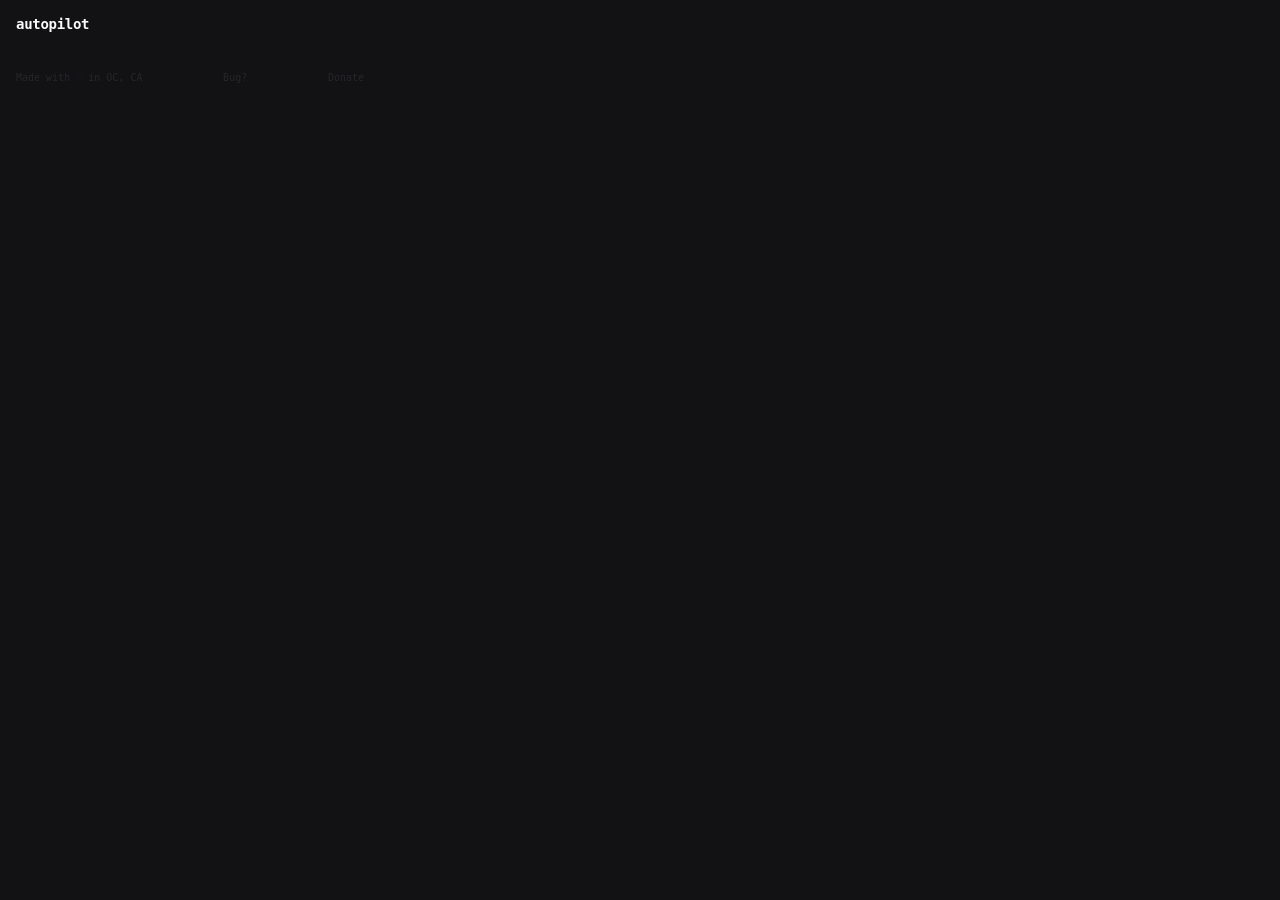
==== packages/extension/popup.html @ 053f95f8 "Add paid mode: Google auth, WebSocket relay, Stripe paywall - Tab-based Google OAuth sign-in (works " ====
<!DOCTYPE html>
<html>
  <head>
    <meta charset="utf-8" />
    <link rel="stylesheet" href="popup.css" />
  </head>
  <body>
    <div id="app">
      <h1 id="title">autopilot</h1>

      <div id="setup-screen" hidden>
        <p class="setup-text">Helper not installed. Run this in Terminal:</p>
        <div class="install-cmd">
          <code id="install-command">curl -fsSL https://dantemoon1.github.io/autopilot/install | bash</code>
          <button id="copy-cmd-btn" title="Copy"><svg width="12" height="12" viewBox="0 0 24 24" fill="none" stroke="currentColor" stroke-width="2" stroke-linecap="round" stroke-linejoin="round"><rect x="9" y="9" width="13" height="13" rx="2"/><path d="M5 15H4a2 2 0 0 1-2-2V4a2 2 0 0 1 2-2h9a2 2 0 0 1 2 2v1"/></svg></button>
        </div>
        <div class="setup-divider"><span>or</span></div>
        <button id="sign-in-btn" class="btn-google">
          <svg viewBox="0 0 24 24" width="16" height="16"><path d="M22.56 12.25c0-.78-.07-1.53-.2-2.25H12v4.26h5.92a5.06 5.06 0 0 1-2.2 3.32v2.77h3.57c2.08-1.92 3.28-4.74 3.28-8.1z" fill="#4285F4"/><path d="M12 23c2.97 0 5.46-.98 7.28-2.66l-3.57-2.77c-.98.66-2.23 1.06-3.71 1.06-2.86 0-5.29-1.93-6.16-4.53H2.18v2.84C3.99 20.53 7.7 23 12 23z" fill="#34A853"/><path d="M5.84 14.09c-.22-.66-.35-1.36-.35-2.09s.13-1.43.35-2.09V7.07H2.18C1.43 8.55 1 10.22 1 12s.43 3.45 1.18 4.93l2.85-2.22.81-.62z" fill="#FBBC05"/><path d="M12 5.38c1.62 0 3.06.56 4.21 1.64l3.15-3.15C17.45 2.09 14.97 1 12 1 7.7 1 3.99 3.47 2.18 7.07l3.66 2.84c.87-2.6 3.3-4.53 6.16-4.53z" fill="#EA4335"/></svg>
          Sign in with Google
        </button>
        <p class="setup-sub">No setup required · $2/mo</p>
      </div>

      <div id="subscribe-screen" hidden>
        <p class="subscribe-welcome">Welcome! Subscribe to get started.</p>
        <p class="subscribe-pitch">No setup required. Links route automatically across all your browsers.</p>
        <div class="subscribe-options">
          <button id="subscribe-monthly-btn" class="btn-subscribe">
            <span class="plan-price">$2/mo</span>
          </button>
          <button id="subscribe-annual-btn" class="btn-subscribe btn-subscribe--best">
            <span class="plan-badge">save 25%</span>
            <span class="plan-price">$18/yr</span>
          </button>
        </div>
      </div>

      <div id="register-screen" hidden>
        <p class="setup-text">Name this browser profile:</p>
        <div class="form-row">
          <input type="text" id="profile-name-input" placeholder="Work Chrome, Personal, etc." />
        </div>
        <div class="form-row">
          <button id="register-btn" class="btn-primary">Create Profile</button>
        </div>
      </div>

      <div id="main-ui" hidden>
        <div id="profile-bar">
          <span class="profile-label">This profile is</span>
          <div id="current-profile-select"></div>
        </div>

        <div id="rules-list"></div>

        <button id="show-form-btn">+ Add Rule</button>
        <div id="add-rule-form" hidden>
          <div class="form-row form-row-inline">
            <label class="form-label">Rule:</label>
            <select id="new-type">
              <option value="domain">Domain</option>
              <option value="keyword">URL contains</option>
            </select>
          </div>

          <div id="domain-fields" class="form-row form-row-inline">
            <input
              type="text"
              id="new-domain"
              placeholder="github.com"
            />
            <label class="checkbox-label">
              <input type="checkbox" id="new-subdomains" checked />
              Subdomains
            </label>
          </div>

          <div id="keyword-fields" class="form-row" hidden>
            <input
              type="text"
              id="new-keyword"
              placeholder="aws, teams, etc."
            />
          </div>

          <div class="form-row form-row-inline">
            <label class="form-label">Open in:</label>
            <div id="new-profile-select"></div>
          </div>

          <div class="form-row">
            <button id="add-rule-btn">Add Rule</button>
          </div>
        </div>
      </div>

      <p id="status-message"></p>
      <div class="footer-row">
        <span>Made with ♡ in OC, CA</span>
        <a href="https://github.com/dantemoon1/autopilot/issues" target="_blank">Bug?</a>
        <a href="https://ko-fi.com/dantemoony" target="_blank">Donate</a>
      </div>
    </div>

    <script src="popup.js"></script>
  </body>
</html>
---- packages/extension/popup.css ----
* {
  box-sizing: border-box;
  margin: 0;
  padding: 0;
}

body {
  font-family: "SF Mono", "Menlo", "Consolas", monospace;
  font-size: 13px;
  color: #d4d4d8;
  background: #121215;
  width: 380px;
  padding: 16px;
}

/* Title */
#title {
  font-size: 14px;
  font-weight: 600;
  color: #fafafa;
  margin-bottom: 14px;
  letter-spacing: -0.3px;
}

/* Profile identity */
#profile-bar {
  display: flex;
  align-items: center;
  gap: 10px;
  margin-bottom: 14px;
}

#profile-bar[hidden],
#rules-list[hidden] {
  display: none;
}

.profile-label {
  font-size: 11px;
  color: #52525b;
  flex-shrink: 0;
}

/* Custom profile select */
.profile-select {
  flex: 1;
  min-width: 0;
}

.profile-select-trigger {
  display: flex;
  align-items: center;
  gap: 6px;
  width: 100%;
  background: none;
  border: none;
  color: #fafafa;
  font-family: "SF Mono", "Menlo", "Consolas", monospace;
  cursor: pointer;
  text-align: left;
  padding: 0;
  min-width: 0;
}

.profile-select--inline .profile-select-trigger {
  font-size: 13px;
  font-weight: 600;
}

.profile-select--form .profile-select-trigger {
  background: #1c1c21;
  border: 1px solid #27272a;
  border-radius: 4px;
  padding: 6px 8px;
  font-size: 12px;
  font-weight: 400;
  color: #fafafa;
  transition: border-color 0.15s;
}

.profile-select--form .profile-select-trigger:focus,
.profile-select--form.open .profile-select-trigger {
  border-color: #6366f1;
}

.profile-select-text {
  overflow: hidden;
  text-overflow: ellipsis;
  white-space: nowrap;
  flex: 1;
  min-width: 0;
}

.profile-select-chevron {
  flex-shrink: 0;
  opacity: 0.4;
  transition: transform 0.15s;
}

.profile-select.open .profile-select-chevron {
  transform: rotate(180deg);
}

.profile-select-dropdown {
  display: none;
  background: #1c1c21;
  border: 1px solid #27272a;
  border-radius: 6px;
  max-height: 220px;
  overflow-y: auto;
  padding: 4px;
  margin-top: 4px;
}

.profile-select.open .profile-select-dropdown {
  display: block;
}

.profile-select-group-label {
  font-size: 9px;
  color: #52525b;
  text-transform: uppercase;
  letter-spacing: 0.5px;
  padding: 6px 8px 3px;
}

.profile-select-option {
  display: flex;
  align-items: center;
  gap: 6px;
  width: 100%;
  padding: 5px 8px;
  background: none;
  border: none;
  border-radius: 4px;
  color: #d4d4d8;
  font-family: "SF Mono", "Menlo", "Consolas", monospace;
  font-size: 12px;
  cursor: pointer;
  text-align: left;
  transition: background 0.1s;
}

.profile-select-option:hover {
  background: #27272a;
}

.profile-select-option.selected {
  color: #818cf8;
}

.browser-icon {
  display: flex;
  align-items: center;
  justify-content: center;
  flex-shrink: 0;
  width: 14px;
  height: 14px;
}

.browser-icon svg {
  width: 14px;
  height: 14px;
}

/* Form controls */
select,
input[type="text"] {
  background: #1c1c21;
  border: 1px solid #27272a;
  border-radius: 4px;
  color: #fafafa;
  font-family: "SF Mono", "Menlo", "Consolas", monospace;
  padding: 6px 8px;
  font-size: 12px;
  outline: none;
  transition: border-color 0.15s;
}

select:focus,
input[type="text"]:focus {
  border-color: #6366f1;
}

/* Rules list */
#rules-list {
  display: flex;
  flex-direction: column;
  gap: 0;
  margin-bottom: 10px;
}

.rule-card {
  display: flex;
  align-items: center;
  gap: 10px;
  padding: 7px 2px;
  border-bottom: 1px solid #1c1c21;
}

.rule-card:last-child {
  border-bottom: none;
}

.rule-match {
  flex: 1;
  min-width: 0;
  display: flex;
  align-items: center;
  gap: 8px;
}

.rule-type-badge {
  font-size: 9px;
  color: #818cf8;
  background: rgba(99, 102, 241, 0.1);
  padding: 1px 5px;
  border-radius: 3px;
  flex-shrink: 0;
  letter-spacing: 0.3px;
  text-transform: uppercase;
}

.rule-value {
  font-size: 12px;
  color: #e4e4e7;
  overflow: hidden;
  text-overflow: ellipsis;
  white-space: nowrap;
}

.rule-profile {
  display: flex;
  align-items: center;
  gap: 4px;
  font-size: 11px;
  color: #a78bfa;
  flex-shrink: 0;
}

.rule-profile .browser-icon {
  width: 12px;
  height: 12px;
}

.rule-profile .browser-icon svg {
  width: 12px;
  height: 12px;
}

.rule-delete {
  background: none;
  border: none;
  color: #3f3f46;
  cursor: pointer;
  font-size: 15px;
  padding: 0 2px;
  line-height: 1;
  transition: color 0.15s;
}

.rule-delete:hover {
  color: #ef4444;
}

.empty-state {
  color: #3f3f46;
  padding: 12px 2px;
  font-size: 11px;
  font-style: italic;
}

/* Add rule toggle */
#show-form-btn {
  width: 100%;
  margin-top: 2px;
  background: transparent;
  color: #6366f1;
  border: none;
  padding: 6px;
  font-family: "SF Mono", "Menlo", "Consolas", monospace;
  font-size: 12px;
  cursor: pointer;
  transition: color 0.15s;
}

#show-form-btn:hover {
  color: #818cf8;
}

#show-form-btn[hidden] {
  display: none;
}

/* Add rule form */
#add-rule-form[hidden] {
  display: none;
}

#add-rule-form {
  border-top: 1px solid #1c1c21;
  padding-top: 10px;
  margin-top: 6px;
}

.form-row {
  display: flex;
  gap: 6px;
  margin-bottom: 8px;
}

.form-row:last-child {
  margin-bottom: 0;
}

.form-row[hidden] {
  display: none;
}

.form-row select,
.form-row input[type="text"] {
  flex: 1;
  min-width: 0;
}

.form-row-inline {
  align-items: center;
}

.form-row-inline .form-label {
  flex-shrink: 0;
  margin-bottom: 0;
}

.form-label {
  font-size: 11px;
  color: #52525b;
}

.checkbox-label {
  display: flex;
  align-items: center;
  gap: 4px;
  font-size: 11px;
  color: #52525b;
  cursor: pointer;
  flex-shrink: 0;
  white-space: nowrap;
}

.checkbox-label input[type="checkbox"] {
  accent-color: #6366f1;
}

#add-rule-btn {
  background: #6366f1;
  color: #fff;
  border: none;
  border-radius: 4px;
  padding: 7px 14px;
  font-family: "SF Mono", "Menlo", "Consolas", monospace;
  font-size: 12px;
  cursor: pointer;
  font-weight: 500;
  width: 100%;
  transition: background 0.15s;
}

#add-rule-btn:hover {
  background: #4f46e5;
}

/* Setup screen */
.setup-text {
  color: #a1a1aa;
  font-size: 11px;
  margin-bottom: 8px;
}

.setup-sub {
  color: #3f3f46;
  font-size: 10px;
  text-align: center;
  margin-top: 6px;
}

.setup-divider {
  display: flex;
  align-items: center;
  gap: 10px;
  margin: 12px 0;
  color: #3f3f46;
  font-size: 10px;
}

.setup-divider::before,
.setup-divider::after {
  content: "";
  flex: 1;
  height: 1px;
  background: #27272a;
}

/* Subscribe screen */
.subscribe-welcome {
  font-size: 13px;
  color: #fafafa;
  font-weight: 600;
  margin-bottom: 4px;
}

.subscribe-pitch {
  font-size: 11px;
  color: #52525b;
  margin-bottom: 14px;
  line-height: 1.5;
}

.subscribe-options {
  display: flex;
  gap: 8px;
}

.btn-subscribe {
  flex: 1;
  display: flex;
  flex-direction: column;
  align-items: center;
  gap: 2px;
  background: #1c1c21;
  border: 1px solid #27272a;
  border-radius: 6px;
  padding: 12px 10px;
  cursor: pointer;
  transition: border-color 0.15s, background 0.15s;
}

.btn-subscribe:hover {
  background: #27272a;
  border-color: #3f3f46;
}

.btn-subscribe--best {
  border-color: #6366f1;
}

.btn-subscribe--best:hover {
  border-color: #818cf8;
}

.plan-price {
  font-family: "SF Mono", "Menlo", "Consolas", monospace;
  font-size: 14px;
  font-weight: 600;
  color: #fafafa;
}

.plan-badge {
  font-family: "SF Mono", "Menlo", "Consolas", monospace;
  font-size: 9px;
  color: #818cf8;
  background: rgba(99, 102, 241, 0.1);
  padding: 1px 5px;
  border-radius: 3px;
  letter-spacing: 0.3px;
  text-transform: uppercase;
}

.btn-google {
  display: flex;
  align-items: center;
  justify-content: center;
  gap: 8px;
  width: 100%;
  background: #1c1c21;
  border: 1px solid #27272a;
  border-radius: 6px;
  color: #fafafa;
  font-family: "SF Mono", "Menlo", "Consolas", monospace;
  font-size: 12px;
  padding: 9px 14px;
  cursor: pointer;
  transition: border-color 0.15s, background 0.15s;
}

.btn-google:hover {
  background: #27272a;
  border-color: #3f3f46;
}

.btn-primary {
  background: #6366f1;
  color: #fff;
  border: none;
  border-radius: 4px;
  padding: 7px 14px;
  font-family: "SF Mono", "Menlo", "Consolas", monospace;
  font-size: 12px;
  cursor: pointer;
  font-weight: 500;
  width: 100%;
  transition: background 0.15s;
}

.btn-primary:hover {
  background: #4f46e5;
}

.install-cmd {
  display: flex;
  align-items: center;
  gap: 6px;
  background: #121215;
  border: 1px solid #27272a;
  border-radius: 4px;
  padding: 6px 8px;
}

.install-cmd code {
  flex: 1;
  font-size: 10px;
  color: #e4e4e7;
  user-select: all;
  overflow: hidden;
  text-overflow: ellipsis;
  white-space: nowrap;
}

#copy-cmd-btn {
  background: #27272a;
  border: 1px solid #3f3f46;
  border-radius: 3px;
  color: #a1a1aa;
  font-family: "SF Mono", "Menlo", "Consolas", monospace;
  font-size: 9px;
  padding: 2px 5px;
  cursor: pointer;
  flex-shrink: 0;
  transition: all 0.15s;
}

#copy-cmd-btn:hover {
  background: #3f3f46;
  color: #fafafa;
}

/* Status */
#status-message {
  font-size: 11px;
  color: #22c55e;
  min-height: 14px;
  margin-top: 6px;
}

.footer-row {
  display: flex;
  justify-content: space-between;
  align-items: center;
  font-size: 10px;
  color: #27272a;
  margin-top: 12px;
}

.footer-row a {
  color: #27272a;
  text-decoration: none;
  transition: color 0.15s;
}

.footer-row a:hover {
  color: #52525b;
}
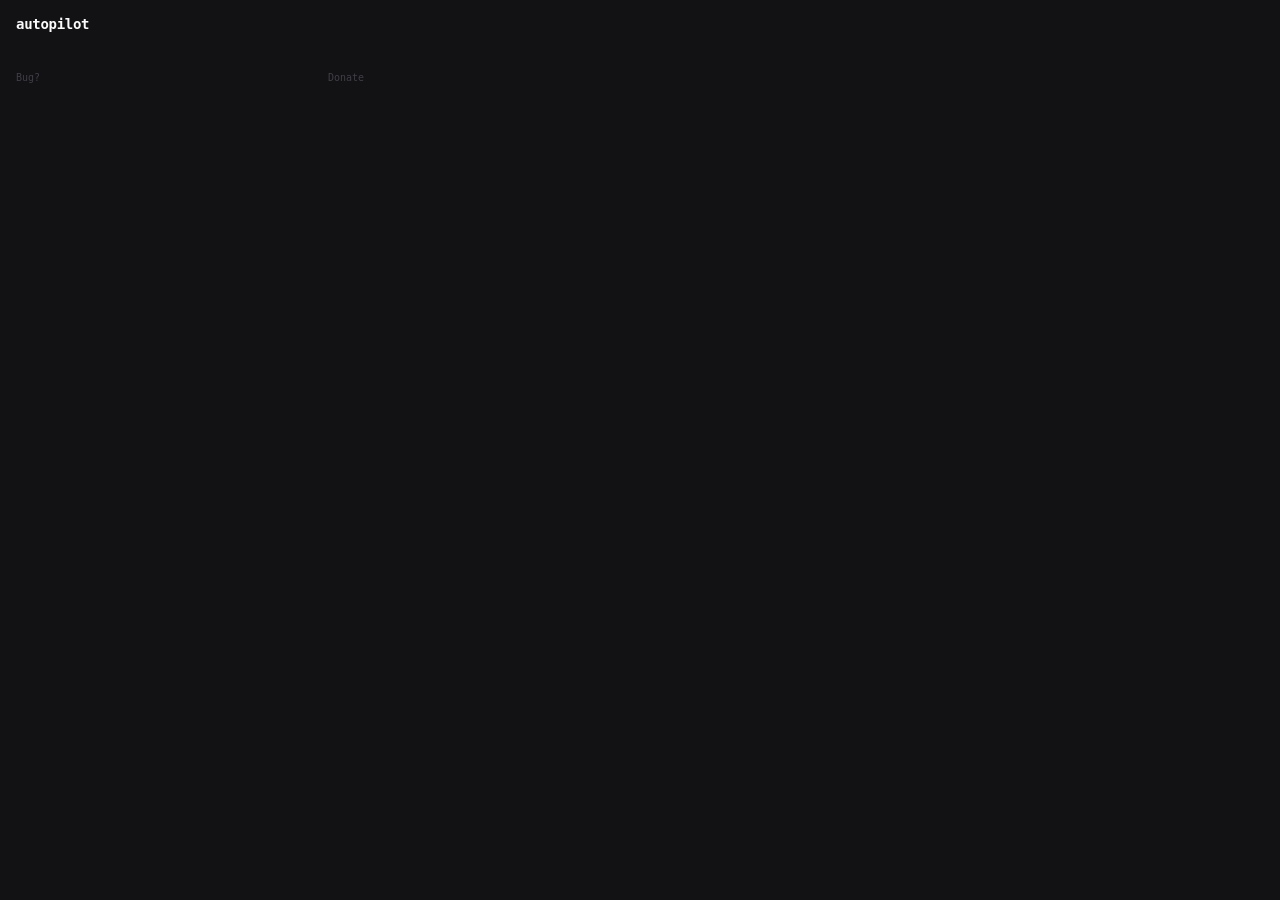
==== commit 440db974: "Freemium model, security hardening, icons, UX polish - Rework to freemium: sign in with Google as de" ====
--- a/packages/extension/popup.html
+++ b/packages/extension/popup.html
@@ -6,34 +6,48 @@
   </head>
   <body>
     <div id="app">
-      <h1 id="title">autopilot</h1>
+      <div id="title-bar">
+        <h1 id="title">autopilot</h1>
+        <a href="#" id="sign-out-link" class="title-sign-out" hidden>sign out</a>
+        <a href="#" id="switch-mode-link" class="title-sign-out" hidden>sign in</a>
+      </div>
 
       <div id="setup-screen" hidden>
-        <p class="setup-text">Helper not installed. Run this in Terminal:</p>
+        <button id="sign-in-btn" class="btn-google">
+          <svg viewBox="0 0 24 24" width="16" height="16"><path d="M22.56 12.25c0-.78-.07-1.53-.2-2.25H12v4.26h5.92a5.06 5.06 0 0 1-2.2 3.32v2.77h3.57c2.08-1.92 3.28-4.74 3.28-8.1z" fill="#4285F4"/><path d="M12 23c2.97 0 5.46-.98 7.28-2.66l-3.57-2.77c-.98.66-2.23 1.06-3.71 1.06-2.86 0-5.29-1.93-6.16-4.53H2.18v2.84C3.99 20.53 7.7 23 12 23z" fill="#34A853"/><path d="M5.84 14.09c-.22-.66-.35-1.36-.35-2.09s.13-1.43.35-2.09V7.07H2.18C1.43 8.55 1 10.22 1 12s.43 3.45 1.18 4.93l2.85-2.22.81-.62z" fill="#FBBC05"/><path d="M12 5.38c1.62 0 3.06.56 4.21 1.64l3.15-3.15C17.45 2.09 14.97 1 12 1 7.7 1 3.99 3.47 2.18 7.07l3.66 2.84c.87-2.6 3.3-4.53 6.16-4.53z" fill="#EA4335"/></svg>
+          Sign in with Google
+        </button>
+        <p class="setup-sub">One free rule included. No setup required.</p>
+        <div class="setup-divider"><span>or</span></div>
+        <a href="#" id="local-mode-link" class="setup-local-link">Run locally instead</a>
+      </div>
+
+      <div id="local-setup-screen" hidden>
+        <p class="setup-text">Run this in Terminal to install the local helper:</p>
         <div class="install-cmd">
           <code id="install-command">curl -fsSL https://dantemoon1.github.io/autopilot/install | bash</code>
           <button id="copy-cmd-btn" title="Copy"><svg width="12" height="12" viewBox="0 0 24 24" fill="none" stroke="currentColor" stroke-width="2" stroke-linecap="round" stroke-linejoin="round"><rect x="9" y="9" width="13" height="13" rx="2"/><path d="M5 15H4a2 2 0 0 1-2-2V4a2 2 0 0 1 2-2h9a2 2 0 0 1 2 2v1"/></svg></button>
         </div>
-        <div class="setup-divider"><span>or</span></div>
-        <button id="sign-in-btn" class="btn-google">
-          <svg viewBox="0 0 24 24" width="16" height="16"><path d="M22.56 12.25c0-.78-.07-1.53-.2-2.25H12v4.26h5.92a5.06 5.06 0 0 1-2.2 3.32v2.77h3.57c2.08-1.92 3.28-4.74 3.28-8.1z" fill="#4285F4"/><path d="M12 23c2.97 0 5.46-.98 7.28-2.66l-3.57-2.77c-.98.66-2.23 1.06-3.71 1.06-2.86 0-5.29-1.93-6.16-4.53H2.18v2.84C3.99 20.53 7.7 23 12 23z" fill="#34A853"/><path d="M5.84 14.09c-.22-.66-.35-1.36-.35-2.09s.13-1.43.35-2.09V7.07H2.18C1.43 8.55 1 10.22 1 12s.43 3.45 1.18 4.93l2.85-2.22.81-.62z" fill="#FBBC05"/><path d="M12 5.38c1.62 0 3.06.56 4.21 1.64l3.15-3.15C17.45 2.09 14.97 1 12 1 7.7 1 3.99 3.47 2.18 7.07l3.66 2.84c.87-2.6 3.3-4.53 6.16-4.53z" fill="#EA4335"/></svg>
-          Sign in with Google
-        </button>
-        <p class="setup-sub">No setup required · $2/mo</p>
+        <button id="installed-btn" class="btn-primary" style="margin-top: 10px">I've installed it</button>
+        <p class="setup-sub">Unlimited rules. macOS only. <a href="#" id="back-to-signin" class="setup-local-link">Back to sign in</a></p>
       </div>
 
-      <div id="subscribe-screen" hidden>
-        <p class="subscribe-welcome">Welcome! Subscribe to get started.</p>
-        <p class="subscribe-pitch">No setup required. Links route automatically across all your browsers.</p>
+      <div id="upgrade-screen" hidden>
+        <p class="subscribe-welcome">Upgrade for unlimited rules</p>
+        <p class="subscribe-pitch">You've used your free rule. Upgrade to add more rules and route across computers.</p>
         <div class="subscribe-options">
           <button id="subscribe-monthly-btn" class="btn-subscribe">
-            <span class="plan-price">$2/mo</span>
+            <span class="plan-price">$3/mo</span>
           </button>
           <button id="subscribe-annual-btn" class="btn-subscribe btn-subscribe--best">
-            <span class="plan-badge">save 25%</span>
-            <span class="plan-price">$18/yr</span>
+            <span class="plan-badge">save 33%</span>
+            <span class="plan-price">$24/yr</span>
           </button>
         </div>
+        <button id="subscribe-lifetime-btn" class="btn-subscribe btn-subscribe--lifetime">
+          <span class="plan-price">$49</span>
+          <span class="plan-detail">one-time, forever</span>
+        </button>
       </div>
 
       <div id="register-screen" hidden>
@@ -44,6 +58,10 @@
         <div class="form-row">
           <button id="register-btn" class="btn-primary">Create Profile</button>
         </div>
+      </div>
+
+      <div id="update-banner" class="update-banner" hidden>
+        Helper update available. Run: <code>curl -fsSL https://dantemoon1.github.io/autopilot/install | bash</code>
       </div>
 
       <div id="main-ui" hidden>
@@ -97,9 +115,9 @@
 
       <p id="status-message"></p>
       <div class="footer-row">
-        <span>Made with ♡ in OC, CA</span>
+        <a href="#" id="billing-link" hidden>Billing</a>
         <a href="https://github.com/dantemoon1/autopilot/issues" target="_blank">Bug?</a>
-        <a href="https://ko-fi.com/dantemoony" target="_blank">Donate</a>
+        <a href="https://ko-fi.com/dantemoony" target="_blank" id="donate-link">Donate</a>
       </div>
     </div>
 
--- a/packages/extension/popup.css
+++ b/packages/extension/popup.css
@@ -13,13 +13,47 @@
   padding: 16px;
 }
 
-/* Title */
+/* Title bar */
+#title-bar {
+  display: flex;
+  align-items: center;
+  justify-content: space-between;
+  margin-bottom: 14px;
+}
+
 #title {
   font-size: 14px;
   font-weight: 600;
   color: #fafafa;
-  margin-bottom: 14px;
   letter-spacing: -0.3px;
+}
+
+.title-sign-out {
+  font-size: 10px;
+  color: #3f3f46;
+  text-decoration: none;
+  transition: color 0.15s;
+}
+
+.title-sign-out:hover {
+  color: #71717a;
+}
+
+/* Update banner */
+.update-banner {
+  background: rgba(245, 158, 11, 0.08);
+  border-left: 2px solid #f59e0b;
+  padding: 6px 10px;
+  margin-bottom: 10px;
+  font-size: 10px;
+  color: #a1a1aa;
+  line-height: 1.5;
+}
+
+.update-banner code {
+  font-size: 9px;
+  color: #e4e4e7;
+  user-select: all;
 }
 
 /* Profile identity */
@@ -34,6 +68,7 @@
 #rules-list[hidden] {
   display: none;
 }
+
 
 .profile-label {
   font-size: 11px;
@@ -158,7 +193,8 @@
   height: 14px;
 }
 
-.browser-icon svg {
+.browser-icon svg,
+.browser-icon img {
   width: 14px;
   height: 14px;
 }
@@ -243,7 +279,8 @@
   height: 12px;
 }
 
-.rule-profile .browser-icon svg {
+.rule-profile .browser-icon svg,
+.rule-profile .browser-icon img {
   width: 12px;
   height: 12px;
 }
@@ -426,11 +463,13 @@
   display: flex;
   flex-direction: column;
   align-items: center;
+  justify-content: center;
   gap: 2px;
   background: #1c1c21;
   border: 1px solid #27272a;
   border-radius: 6px;
   padding: 12px 10px;
+  min-height: 58px;
   cursor: pointer;
   transition: border-color 0.15s, background 0.15s;
 }
@@ -446,6 +485,22 @@
 
 .btn-subscribe--best:hover {
   border-color: #818cf8;
+}
+
+.btn-subscribe--lifetime {
+  width: 100%;
+  flex-direction: row;
+  justify-content: center;
+  gap: 6px;
+  margin-top: 6px;
+  padding: 9px 10px;
+  min-height: auto;
+}
+
+.plan-detail {
+  font-family: "SF Mono", "Menlo", "Consolas", monospace;
+  font-size: 11px;
+  color: #52525b;
 }
 
 .plan-price {
@@ -464,6 +519,19 @@
   border-radius: 3px;
   letter-spacing: 0.3px;
   text-transform: uppercase;
+}
+
+.setup-local-link {
+  display: block;
+  text-align: center;
+  font-size: 11px;
+  color: #52525b;
+  text-decoration: none;
+  transition: color 0.15s;
+}
+
+.setup-local-link:hover {
+  color: #a1a1aa;
 }
 
 .btn-google {
@@ -557,16 +625,16 @@
   justify-content: space-between;
   align-items: center;
   font-size: 10px;
-  color: #27272a;
+  color: #3f3f46;
   margin-top: 12px;
 }
 
 .footer-row a {
-  color: #27272a;
+  color: #3f3f46;
   text-decoration: none;
   transition: color 0.15s;
 }
 
 .footer-row a:hover {
-  color: #52525b;
-}
+  color: #71717a;
+}
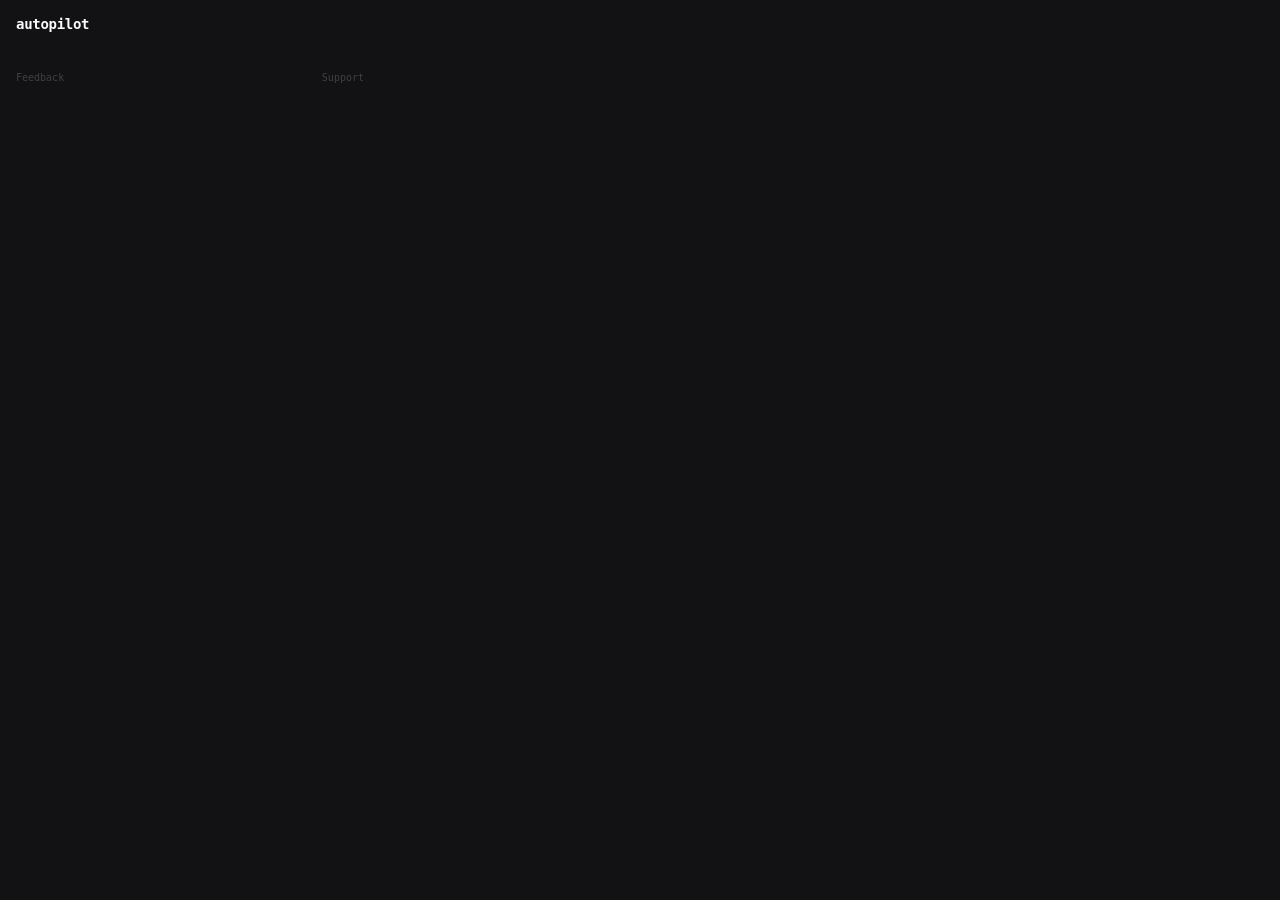
==== commit 4a888845: "Polish: fix prose styles, error colors, sign-in icon, auth callback - Add .prose styles for h3, ul, " ====
--- a/packages/extension/popup.html
+++ b/packages/extension/popup.html
@@ -1,5 +1,5 @@
 <!DOCTYPE html>
-<html>
+<html lang="en">
   <head>
     <meta charset="utf-8" />
     <link rel="stylesheet" href="popup.css" />
@@ -7,7 +7,7 @@
   <body>
     <div id="app">
       <div id="title-bar">
-        <h1 id="title">autopilot</h1>
+        <h1 id="title">autopilot <span id="mode-badge" class="mode-badge" hidden></span></h1>
         <a href="#" id="sign-out-link" class="title-sign-out" hidden>sign out</a>
         <a href="#" id="switch-mode-link" class="title-sign-out" hidden>sign in</a>
       </div>
@@ -20,20 +20,21 @@
         <p class="setup-sub">One free rule included. No setup required.</p>
         <div class="setup-divider"><span>or</span></div>
         <a href="#" id="local-mode-link" class="setup-local-link">Run locally instead</a>
+        <p class="setup-tip">Both browsers must be open for routing to work. <a href="https://autopilotapp.co/faq.html" target="_blank">Learn more</a></p>
       </div>
 
       <div id="local-setup-screen" hidden>
         <p class="setup-text">Run this in Terminal to install the local helper:</p>
         <div class="install-cmd">
-          <code id="install-command">curl -fsSL https://dantemoon1.github.io/autopilot/install | bash</code>
+          <code id="install-command">curl -fsSL https://autopilotapp.co/install | bash</code>
           <button id="copy-cmd-btn" title="Copy"><svg width="12" height="12" viewBox="0 0 24 24" fill="none" stroke="currentColor" stroke-width="2" stroke-linecap="round" stroke-linejoin="round"><rect x="9" y="9" width="13" height="13" rx="2"/><path d="M5 15H4a2 2 0 0 1-2-2V4a2 2 0 0 1 2-2h9a2 2 0 0 1 2 2v1"/></svg></button>
         </div>
         <button id="installed-btn" class="btn-primary" style="margin-top: 10px">I've installed it</button>
-        <p class="setup-sub">Unlimited rules. macOS only. <a href="#" id="back-to-signin" class="setup-local-link">Back to sign in</a></p>
+        <p class="setup-sub">Unlimited rules. macOS only. <a href="#" id="back-to-signin" class="setup-local-link">Back</a></p>
       </div>
 
       <div id="upgrade-screen" hidden>
-        <p class="subscribe-welcome">Upgrade for unlimited rules</p>
+        <p class="subscribe-welcome">Upgrade for more rules</p>
         <p class="subscribe-pitch">You've used your free rule. Upgrade to add more rules and route across computers.</p>
         <div class="subscribe-options">
           <button id="subscribe-monthly-btn" class="btn-subscribe">
@@ -48,6 +49,14 @@
           <span class="plan-price">$49</span>
           <span class="plan-detail">one-time, forever</span>
         </button>
+        <a href="#" id="upgrade-back-link" class="setup-local-link" style="margin-top: 10px; display: block;">Back</a>
+      </div>
+
+      <div id="pick-profile-screen" hidden>
+        <p class="setup-text">Select this browser's profile:</p>
+        <div id="pick-profile-list"></div>
+        <div class="setup-divider"><span>or</span></div>
+        <button id="new-profile-btn" class="btn-primary">Create New Profile</button>
       </div>
 
       <div id="register-screen" hidden>
@@ -55,13 +64,27 @@
         <div class="form-row">
           <input type="text" id="profile-name-input" placeholder="Work Chrome, Personal, etc." />
         </div>
+        <div class="form-row form-row-inline">
+          <label class="form-label">Browser:</label>
+          <select id="profile-browser-select">
+            <option value="chrome">Chrome</option>
+            <option value="brave">Brave</option>
+            <option value="edge">Edge</option>
+            <option value="arc">Arc</option>
+            <option value="helium">Helium</option>
+          </select>
+        </div>
         <div class="form-row">
           <button id="register-btn" class="btn-primary">Create Profile</button>
         </div>
       </div>
 
       <div id="update-banner" class="update-banner" hidden>
-        Helper update available. Run: <code>curl -fsSL https://dantemoon1.github.io/autopilot/install | bash</code>
+        <span>Helper update available:</span>
+        <div class="install-cmd">
+          <code>curl -fsSL https://autopilotapp.co/install | bash</code>
+          <button id="copy-update-btn" title="Copy"><svg width="12" height="12" viewBox="0 0 24 24" fill="none" stroke="currentColor" stroke-width="2" stroke-linecap="round" stroke-linejoin="round"><rect x="9" y="9" width="13" height="13" rx="2"/><path d="M5 15H4a2 2 0 0 1-2-2V4a2 2 0 0 1 2-2h9a2 2 0 0 1 2 2v1"/></svg></button>
+        </div>
       </div>
 
       <div id="main-ui" hidden>
@@ -116,8 +139,8 @@
       <p id="status-message"></p>
       <div class="footer-row">
         <a href="#" id="billing-link" hidden>Billing</a>
-        <a href="https://github.com/dantemoon1/autopilot/issues" target="_blank">Bug?</a>
-        <a href="https://ko-fi.com/dantemoony" target="_blank" id="donate-link">Donate</a>
+        <a href="https://github.com/dantemoon1/autopilot/issues" target="_blank">Feedback</a>
+        <a href="https://ko-fi.com/dantemoony" target="_blank" id="donate-link">Support</a>
       </div>
     </div>
 
--- a/packages/extension/popup.css
+++ b/packages/extension/popup.css
@@ -26,6 +26,25 @@
   font-weight: 600;
   color: #fafafa;
   letter-spacing: -0.3px;
+}
+
+.mode-badge {
+  font-size: 9px;
+  font-weight: 500;
+  padding: 1px 5px;
+  border-radius: 3px;
+  letter-spacing: 0.3px;
+  vertical-align: middle;
+}
+
+.mode-badge--cloud {
+  color: #818cf8;
+  background: rgba(99, 102, 241, 0.1);
+}
+
+.mode-badge--local {
+  color: #22c55e;
+  background: rgba(34, 197, 94, 0.1);
 }
 
 .title-sign-out {
@@ -421,6 +440,19 @@
   margin-top: 6px;
 }
 
+.setup-tip {
+  color: #52525b;
+  font-size: 10px;
+  text-align: center;
+  margin-top: 16px;
+  padding-top: 12px;
+  border-top: 1px solid #1c1c21;
+}
+.setup-tip a {
+  color: #818cf8;
+  text-decoration: none;
+}
+
 .setup-divider {
   display: flex;
   align-items: center;
@@ -521,6 +553,70 @@
   text-transform: uppercase;
 }
 
+.btn-pick-profile {
+  display: flex;
+  align-items: center;
+  gap: 6px;
+  width: 100%;
+  background: #1c1c21;
+  border: 1px solid #27272a;
+  border-radius: 6px;
+  color: #fafafa;
+  font-family: "SF Mono", "Menlo", "Consolas", monospace;
+  font-size: 12px;
+  padding: 9px 12px;
+  margin-bottom: 6px;
+  cursor: pointer;
+  transition: border-color 0.15s, background 0.15s;
+}
+
+.btn-pick-profile:hover {
+  background: #27272a;
+  border-color: #3f3f46;
+}
+
+.btn-pick-profile--active {
+  border-color: #6366f1;
+}
+
+.pick-profile-row {
+  display: flex;
+  align-items: center;
+  gap: 6px;
+}
+
+.pick-profile-row .btn-pick-profile {
+  flex: 1;
+}
+
+.btn-edit-profile {
+  background: none;
+  border: none;
+  color: #3f3f46;
+  font-family: "SF Mono", "Menlo", "Consolas", monospace;
+  font-size: 10px;
+  cursor: pointer;
+  padding: 4px;
+  transition: color 0.15s;
+}
+
+.btn-edit-profile:hover {
+  color: #71717a;
+}
+
+.btn-delete-profile:hover {
+  color: #ef4444;
+}
+
+input.edit-profile-input {
+  flex: 1;
+  color: #fafafa;
+  font-family: "SF Mono", "Menlo", "Consolas", monospace;
+  font-size: 12px;
+  outline: none;
+  caret-color: #6366f1;
+}
+
 .setup-local-link {
   display: block;
   text-align: center;
@@ -594,7 +690,8 @@
   white-space: nowrap;
 }
 
-#copy-cmd-btn {
+#copy-cmd-btn,
+#copy-update-btn {
   background: #27272a;
   border: 1px solid #3f3f46;
   border-radius: 3px;
@@ -605,9 +702,11 @@
   cursor: pointer;
   flex-shrink: 0;
   transition: all 0.15s;
-}
-
-#copy-cmd-btn:hover {
+  outline: none;
+}
+
+#copy-cmd-btn:hover,
+#copy-update-btn:hover {
   background: #3f3f46;
   color: #fafafa;
 }
@@ -618,6 +717,10 @@
   color: #22c55e;
   min-height: 14px;
   margin-top: 6px;
+}
+
+#status-message.status-error {
+  color: #ef4444;
 }
 
 .footer-row {
